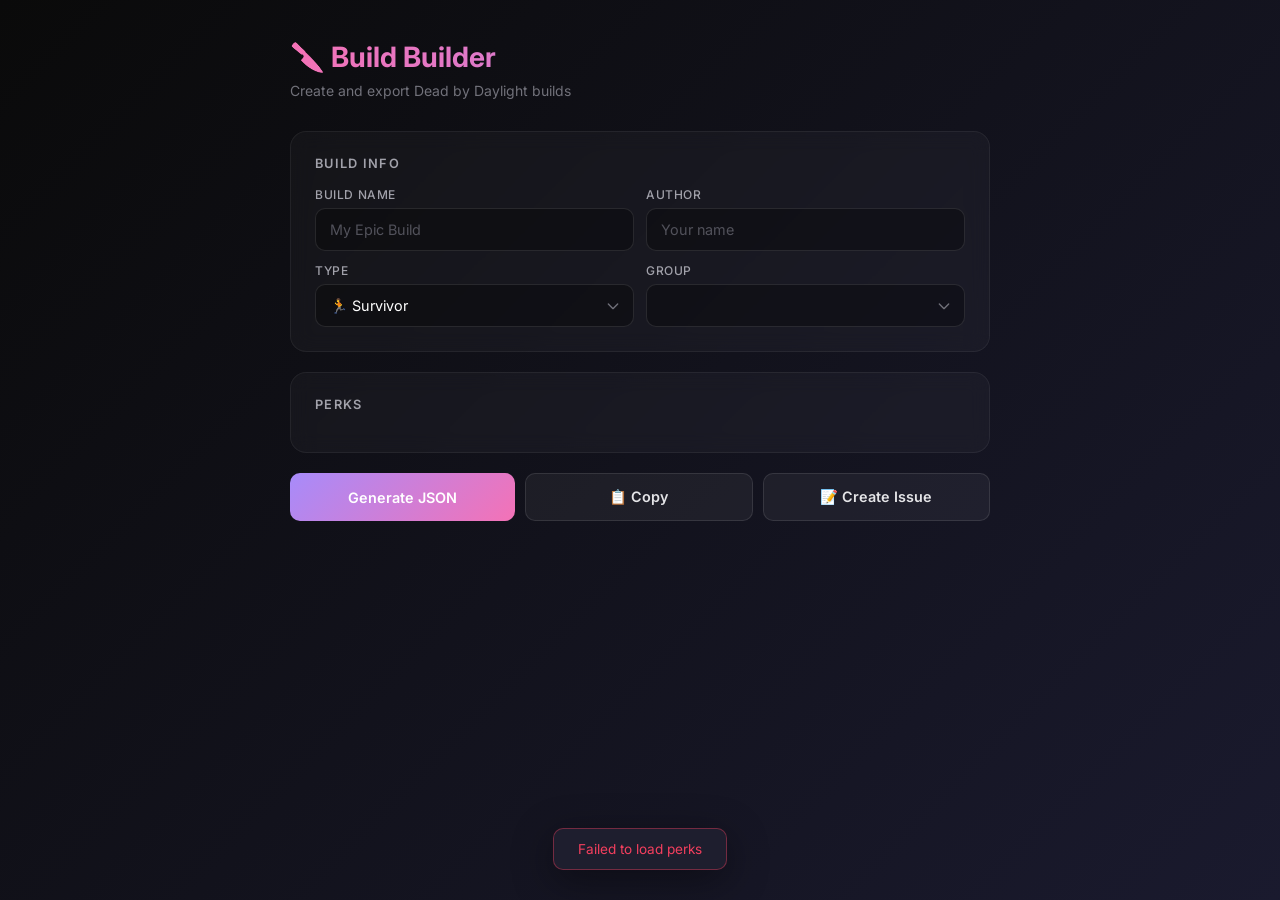
==== builder.html @ 99ae89ee "Add files via upload" ====
<!DOCTYPE html>
<html>
  <head>
    <meta charset="UTF-8">
    <meta name="viewport" content="width=device-width,initial-scale=1">
    <title>DBD Build Builder</title>
    <link href="https://fonts.googleapis.com/css2?family=Inter:wght@400;500;600;700&display=swap" rel="stylesheet">
    <link rel="stylesheet" href="css/bstyles.css">
  </head>
  <body>
    <div class="container">
      <h1>🔪 Build Builder</h1>
      <p class="subtitle">Create and export Dead by Daylight builds</p>
      <div class="form-section">
        <h2>Build Info</h2>
        <div class="form-grid">
          <div class="form-group"><label>Build Name</label><input id="buildName" placeholder="My Epic Build"></div>
          <div class="form-group"><label>Author</label><input id="author" placeholder="Your name"></div>
          <div class="form-group">
            <label>Type</label>
            <select id="type">
              <option value="survivor">🏃 Survivor</option>
              <option value="killer">🔪 Killer</option>
            </select>
          </div>
          <div class="form-group" id="killerBox" style="display:none">
            <label>Killer</label>
            <div class="autocomplete">
              <input id="killerInput" placeholder="Search killer...">
              <div id="killerList" class="autocomplete-list"></div>
            </div>
          </div>
          <div class="form-group" id="groupBox">
            <label>Group</label>
            <select id="groupSelect">
            </select>
          </div>
        </div>
      </div>
      <div class="form-section">
        <h2>Perks</h2>
        <div id="perkContainer" class="perk-grid"></div>
      </div>
      <div class="btn-group"><button class="btn-primary" onclick="generate()">Generate JSON</button><button class="btn-secondary" onclick="copy()">📋 Copy</button><button class="btn-secondary" onclick="createIssue()">📝 Create Issue</button></div>
      <div class="output-section">
        <pre id="output"></pre>
      </div>
    </div>
    <div class="toast" id="toast"></div>
    <script src="js/builder.js"></script>
  </body>
</html>
---- css/bstyles.css ----
* {
  box-sizing: border-box;
  margin: 0;
  padding: 0;
}
body {
  background:
    linear-gradient(
      135deg,
      #0a0a0a,
      #1a1a2e
    );
  color: #e4e4e7;
  font-family: Inter,system-ui,sans-serif;
  min-height: 100vh;
  padding: 40px 20px;
}
.container {
  margin: auto;
  max-width: 700px;
}
h1 {
  background:
    linear-gradient(
      90deg,
      #f472b6,
      #a78bfa
    );
  -webkit-background-clip: text;
  background-clip: text;
  font-size: 1.75rem;
  font-weight: 700;
  margin-bottom: 8px;
  -webkit-text-fill-color: transparent;
}
.subtitle {
  color: #71717a;
  font-size: .875rem;
  margin-bottom: 32px;
}
.form-section {
  backdrop-filter: blur(10px);
  background: rgba(255,255,255,.03);
  border: 1px solid rgba(255,255,255,.06);
  border-radius: 16px;
  margin-bottom: 20px;
  padding: 24px;
  position: relative;
}
.form-section:first-of-type {
  z-index: 2;
}
.form-section h2 {
  color: #a1a1aa;
  font-size: .8rem;
  font-weight: 600;
  letter-spacing: .1em;
  margin-bottom: 16px;
  text-transform: uppercase;
}
.form-grid {
  display: grid;
  gap: 12px;
  grid-template-columns: 1fr 1fr;
}
.form-group {
  display: flex;
  flex-direction: column;
  gap: 6px;
}
.form-group.full {
  grid-column: 1/-1;
}
label {
  color: #a1a1aa;
  font-size: .75rem;
  font-weight: 500;
  letter-spacing: .05em;
  text-transform: uppercase;
}
input,select {
  background: rgba(0,0,0,.3);
  border: 1px solid rgba(255,255,255,.1);
  border-radius: 10px;
  color: #fff;
  font-family: inherit;
  font-size: .9rem;
  outline: 0;
  padding: 12px 14px;
  transition: all .2s;
  width: 100%;
}
input:hover,select:hover {
  border-color: rgba(255,255,255,.2);
}
input:focus,select:focus {
  border-color: #a78bfa;
  box-shadow: 0 0 0 3px rgba(167,139,250,.15);
}
input::placeholder {
  color: #52525b;
}
select {
  appearance: none;
  background-image: url("data:image/svg+xml,%3Csvg xmlns='http://www.w3.org/2000/svg' fill='none' viewBox='0 0 24 24' stroke='%2371717a'%3E%3Cpath stroke-linecap='round' stroke-linejoin='round' stroke-width='2' d='M19 9l-7 7-7-7'/%3E%3C/svg%3E");
  background-position: right 12px center;
  background-repeat: no-repeat;
  background-size: 16px;
  cursor: pointer;
  padding-right: 40px;
}
select option {
  background: #1a1a2e;
  color: #fff;
}
.perk-grid {
  display: grid;
  gap: 12px;
  grid-template-columns: repeat(2,1fr);
}
.perk-slot {
  background: rgba(0,0,0,.25);
  border: 1px solid rgba(255,255,255,.08);
  border-radius: 12px;
  padding: 12px;
  transition: all .2s;
}
.perk-slot:hover {
  border-color: rgba(255,255,255,.15);
}
.perk-slot.selected {
  background: rgba(167,139,250,.05);
  border-color: rgba(167,139,250,.4);
}
.perk-header {
  display: flex;
  align-items: center;
  gap: 12px;
}
.perk-image {
  background: rgba(255,255,255,.05);
  border: 1px solid rgba(255,255,255,.1);
  border-radius: 8px;
  flex-shrink: 0;
  height: 48px;
  object-fit: cover;
  width: 48px;
}
.perk-image:not([src]),.perk-image[src=""] {
  background:
    linear-gradient(
      135deg,
      rgba(167,139,250,.1),
      rgba(244,114,182,.1)
    );
}
.perk-desc {
  color: #71717a;
  font-size: .7rem;
  line-height: 1.5;
  margin-top: 10px;
}
.autocomplete {
  flex: 1;
  min-width: 0;
  position: relative;
}
.autocomplete input {
  font-size: .85rem;
  padding: 10px 12px;
}
.autocomplete-list {
  display: none;
  background: #1e1e2e;
  border: 1px solid rgba(255,255,255,.1);
  border-radius: 10px;
  box-shadow: 0 10px 40px rgba(0,0,0,.5);
  left: 0;
  max-height: 200px;
  overflow-y: auto;
  position: absolute;
  right: 0;
  top: calc(100% + 4px);
  z-index: 10;
}
.autocomplete-list.active {
  display: block;
  animation: slideDown .15s;
}
@keyframes slideDown {
  from {
    opacity: 0;
    transform: translateY(-8px);
  }
  to {
    opacity: 1;
    transform: translateY(0);
  }
}
.autocomplete-list::-webkit-scrollbar {
  width: 6px;
}
.autocomplete-list::-webkit-scrollbar-track {
  background: 0 0;
}
.autocomplete-list::-webkit-scrollbar-thumb {
  background: rgba(255,255,255,.15);
  border-radius: 3px;
}
.autocomplete-item {
  border-bottom: 1px solid rgba(255,255,255,.05);
  cursor: pointer;
  font-size: .85rem;
  padding: 10px 14px;
  transition: background .15s;
}
.autocomplete-item:last-child {
  border-bottom: 0;
}
.autocomplete-item:hover,.autocomplete-item.selected {
  background: rgba(167,139,250,.15);
}
.btn-group {
  display: flex;
  gap: 10px;
  margin-top: 8px;
}
button {
  border: 0;
  border-radius: 10px;
  cursor: pointer;
  flex: 1;
  font-family: inherit;
  font-size: .9rem;
  font-weight: 600;
  padding: 14px 20px;
  transition: all .2s;
}
.btn-primary {
  background:
    linear-gradient(
      135deg,
      #a78bfa,
      #f472b6
    );
  color: #fff;
}
.btn-primary:hover {
  box-shadow: 0 8px 25px rgba(167,139,250,.35);
  transform: translateY(-2px);
}
.btn-secondary {
  background: rgba(255,255,255,.05);
  border: 1px solid rgba(255,255,255,.1);
  color: #e4e4e7;
}
.btn-secondary:hover {
  background: rgba(255,255,255,.1);
}
.output-section {
  margin-top: 20px;
}
pre {
  background: rgba(0,0,0,.4);
  border: 1px solid rgba(255,255,255,.08);
  border-radius: 12px;
  color: #a78bfa;
  font-family: 'Fira Code',Consolas,monospace;
  font-size: .8rem;
  line-height: 1.6;
  overflow-x: auto;
  padding: 20px;
}
pre:empty {
  display: none;
}
.toast {
  background: #1e1e2e;
  border: 1px solid rgba(167,139,250,.3);
  border-radius: 10px;
  bottom: 30px;
  box-shadow: 0 10px 40px rgba(0,0,0,.4);
  font-size: .85rem;
  left: 50%;
  opacity: 0;
  padding: 12px 24px;
  position: fixed;
  transform: translateX(-50%) translateY(100px);
  transition: all .3s;
  z-index: 50;
}
.toast.show {
  opacity: 1;
  transform: translateX(-50%) translateY(0);
}
.toast.error {
  border-color: rgba(244,63,94,.4);
  color: #f43f5e;
}
.toast.success {
  border-color: rgba(74,222,128,.4);
  color: #4ade80;
}
@media(max-width:600px) {
  .form-grid,.perk-grid {
    grid-template-columns: 1fr;
  }
}
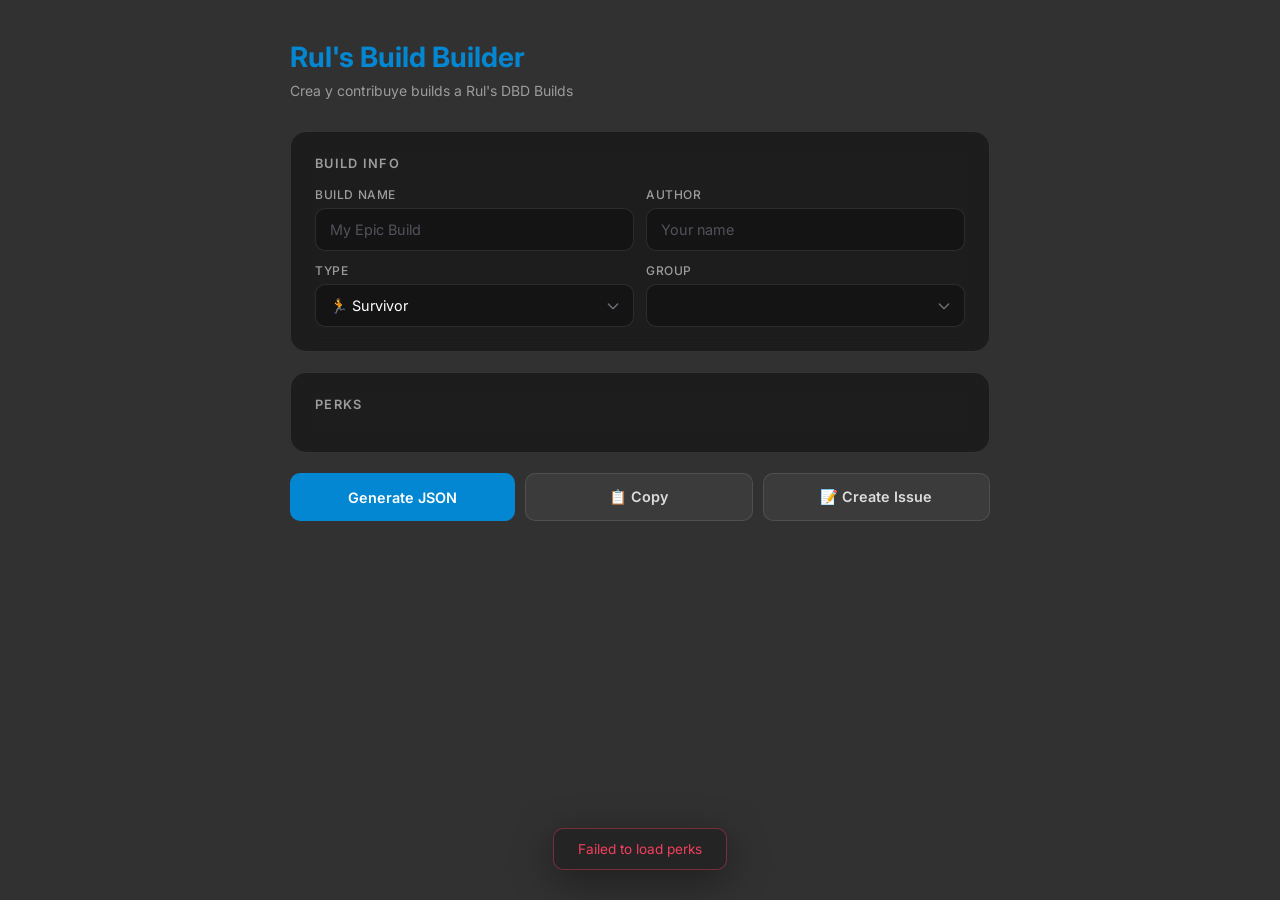
==== commit 7168dbdf: "Update builder.html" ====
--- a/builder.html
+++ b/builder.html
@@ -1,16 +1,16 @@
 <!DOCTYPE html>
-<html>
+<html lang="es">
   <head>
     <meta charset="UTF-8">
     <meta name="viewport" content="width=device-width,initial-scale=1">
-    <title>DBD Build Builder</title>
+    <title>Rul's Build Builder</title>
     <link href="https://fonts.googleapis.com/css2?family=Inter:wght@400;500;600;700&display=swap" rel="stylesheet">
     <link rel="stylesheet" href="css/bstyles.css">
   </head>
   <body>
     <div class="container">
-      <h1>🔪 Build Builder</h1>
-      <p class="subtitle">Create and export Dead by Daylight builds</p>
+      <h1>Rul's Build Builder</h1>
+      <p class="subtitle">Crea y contribuye builds a Rul's DBD Builds</p>
       <div class="form-section">
         <h2>Build Info</h2>
         <div class="form-grid">
@@ -49,4 +49,4 @@
     <div class="toast" id="toast"></div>
     <script src="js/builder.js"></script>
   </body>
-</html>+</html>
--- a/css/bstyles.css
+++ b/css/bstyles.css
@@ -3,14 +3,17 @@
   margin: 0;
   padding: 0;
 }
+:root {
+  --accent: #0487d2;
+  --accent-rgb: 4,135,210;
+}
+body.killer {
+  --accent: #f88300;
+  --accent-rgb: 248,131,0;
+}
 body {
-  background:
-    linear-gradient(
-      135deg,
-      #0a0a0a,
-      #1a1a2e
-    );
-  color: #e4e4e7;
+  background: rgb(49,49,49);
+  color: rgb(220,220,220);
   font-family: Inter,system-ui,sans-serif;
   min-height: 100vh;
   padding: 40px 20px;
@@ -23,8 +26,8 @@
   background:
     linear-gradient(
       90deg,
-      #f472b6,
-      #a78bfa
+      var(--accent),
+      var(--accent)
     );
   -webkit-background-clip: text;
   background-clip: text;
@@ -34,14 +37,14 @@
   -webkit-text-fill-color: transparent;
 }
 .subtitle {
-  color: #71717a;
+  color: rgb(156,156,156);
   font-size: .875rem;
   margin-bottom: 32px;
 }
 .form-section {
   backdrop-filter: blur(10px);
-  background: rgba(255,255,255,.03);
-  border: 1px solid rgba(255,255,255,.06);
+  background: rgba(0,0,0,.4);
+  border: 1px solid rgba(255,255,255,.1);
   border-radius: 16px;
   margin-bottom: 20px;
   padding: 24px;
@@ -51,7 +54,7 @@
   z-index: 2;
 }
 .form-section h2 {
-  color: #a1a1aa;
+  color: rgb(156,156,156);
   font-size: .8rem;
   font-weight: 600;
   letter-spacing: .1em;
@@ -72,7 +75,7 @@
   grid-column: 1/-1;
 }
 label {
-  color: #a1a1aa;
+  color: rgb(156,156,156);
   font-size: .75rem;
   font-weight: 500;
   letter-spacing: .05em;
@@ -94,8 +97,8 @@
   border-color: rgba(255,255,255,.2);
 }
 input:focus,select:focus {
-  border-color: #a78bfa;
-  box-shadow: 0 0 0 3px rgba(167,139,250,.15);
+  border-color: var(--accent);
+  box-shadow: 0 0 0 3px rgba(var(--accent-rgb),.15);
 }
 input::placeholder {
   color: #52525b;
@@ -110,7 +113,7 @@
   padding-right: 40px;
 }
 select option {
-  background: #1a1a2e;
+  background: rgb(36,36,36);
   color: #fff;
 }
 .perk-grid {
@@ -129,8 +132,8 @@
   border-color: rgba(255,255,255,.15);
 }
 .perk-slot.selected {
-  background: rgba(167,139,250,.05);
-  border-color: rgba(167,139,250,.4);
+  background: rgba(var(--accent-rgb),.08);
+  border-color: rgba(var(--accent-rgb),.4);
 }
 .perk-header {
   display: flex;
@@ -147,15 +150,10 @@
   width: 48px;
 }
 .perk-image:not([src]),.perk-image[src=""] {
-  background:
-    linear-gradient(
-      135deg,
-      rgba(167,139,250,.1),
-      rgba(244,114,182,.1)
-    );
+  background: rgba(var(--accent-rgb),.1);
 }
 .perk-desc {
-  color: #71717a;
+  color: rgb(156,156,156);
   font-size: .7rem;
   line-height: 1.5;
   margin-top: 10px;
@@ -171,7 +169,7 @@
 }
 .autocomplete-list {
   display: none;
-  background: #1e1e2e;
+  background: rgb(36,36,36);
   border: 1px solid rgba(255,255,255,.1);
   border-radius: 10px;
   box-shadow: 0 10px 40px rgba(0,0,0,.5);
@@ -218,7 +216,7 @@
   border-bottom: 0;
 }
 .autocomplete-item:hover,.autocomplete-item.selected {
-  background: rgba(167,139,250,.15);
+  background: rgba(var(--accent-rgb),.2);
 }
 .btn-group {
   display: flex;
@@ -237,22 +235,17 @@
   transition: all .2s;
 }
 .btn-primary {
-  background:
-    linear-gradient(
-      135deg,
-      #a78bfa,
-      #f472b6
-    );
+  background: var(--accent);
   color: #fff;
 }
 .btn-primary:hover {
-  box-shadow: 0 8px 25px rgba(167,139,250,.35);
+  box-shadow: 0 8px 25px rgba(var(--accent-rgb),.35);
   transform: translateY(-2px);
 }
 .btn-secondary {
   background: rgba(255,255,255,.05);
   border: 1px solid rgba(255,255,255,.1);
-  color: #e4e4e7;
+  color: rgb(220,220,220);
 }
 .btn-secondary:hover {
   background: rgba(255,255,255,.1);
@@ -264,7 +257,7 @@
   background: rgba(0,0,0,.4);
   border: 1px solid rgba(255,255,255,.08);
   border-radius: 12px;
-  color: #a78bfa;
+  color: var(--accent);
   font-family: 'Fira Code',Consolas,monospace;
   font-size: .8rem;
   line-height: 1.6;
@@ -275,8 +268,8 @@
   display: none;
 }
 .toast {
-  background: #1e1e2e;
-  border: 1px solid rgba(167,139,250,.3);
+  background: rgb(36,36,36);
+  border: 1px solid rgba(var(--accent-rgb),.3);
   border-radius: 10px;
   bottom: 30px;
   box-shadow: 0 10px 40px rgba(0,0,0,.4);
@@ -305,4 +298,4 @@
   .form-grid,.perk-grid {
     grid-template-columns: 1fr;
   }
-}+}
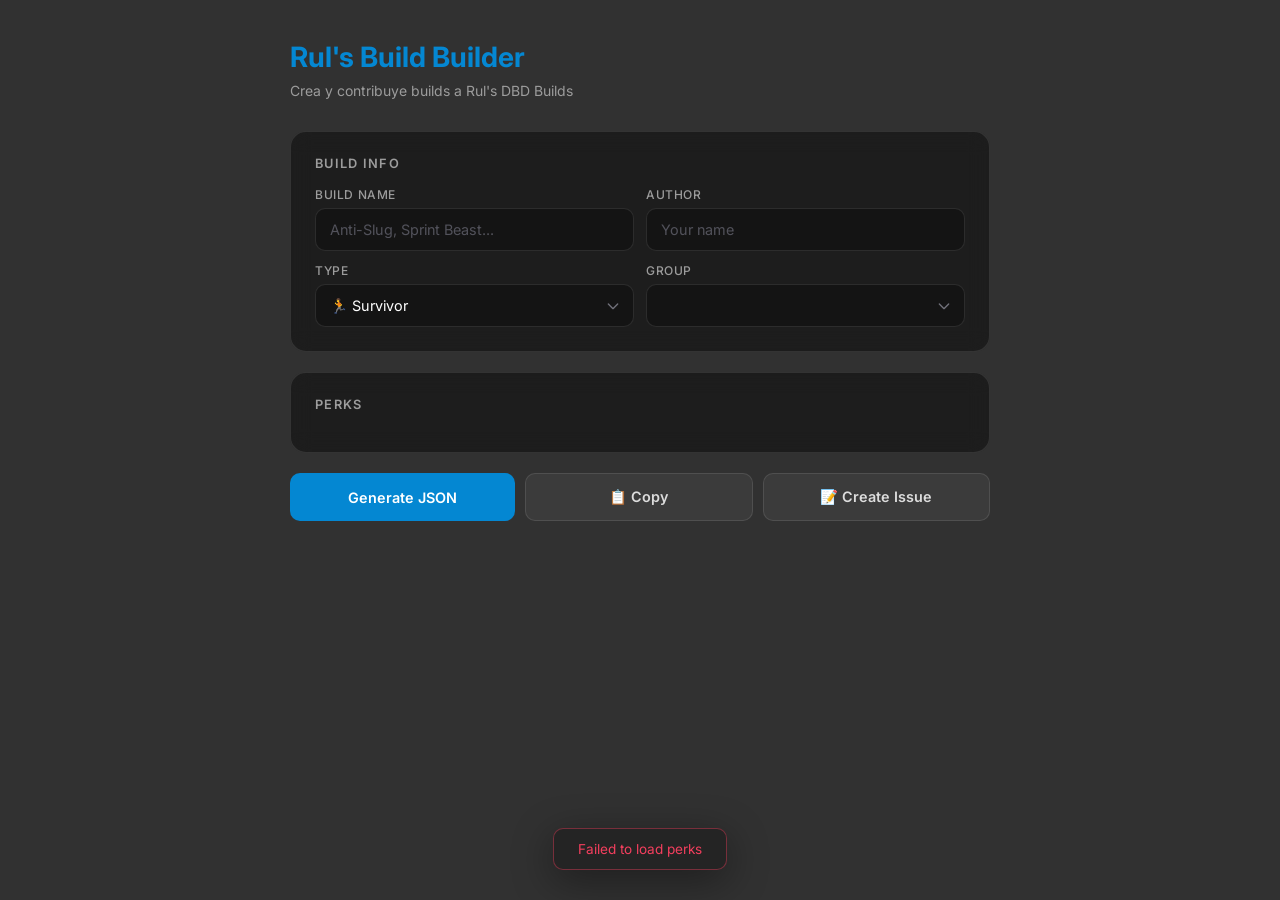
==== commit 5b1417b2: "Update builder.html" ====
--- a/builder.html
+++ b/builder.html
@@ -14,7 +14,7 @@
       <div class="form-section">
         <h2>Build Info</h2>
         <div class="form-grid">
-          <div class="form-group"><label>Build Name</label><input id="buildName" placeholder="My Epic Build"></div>
+          <div class="form-group"><label>Build Name</label><input id="buildName" placeholder="Anti-Slug, Sprint Beast..."></div>
           <div class="form-group"><label>Author</label><input id="author" placeholder="Your name"></div>
           <div class="form-group">
             <label>Type</label>
@@ -50,3 +50,4 @@
     <script src="js/builder.js"></script>
   </body>
 </html>
+
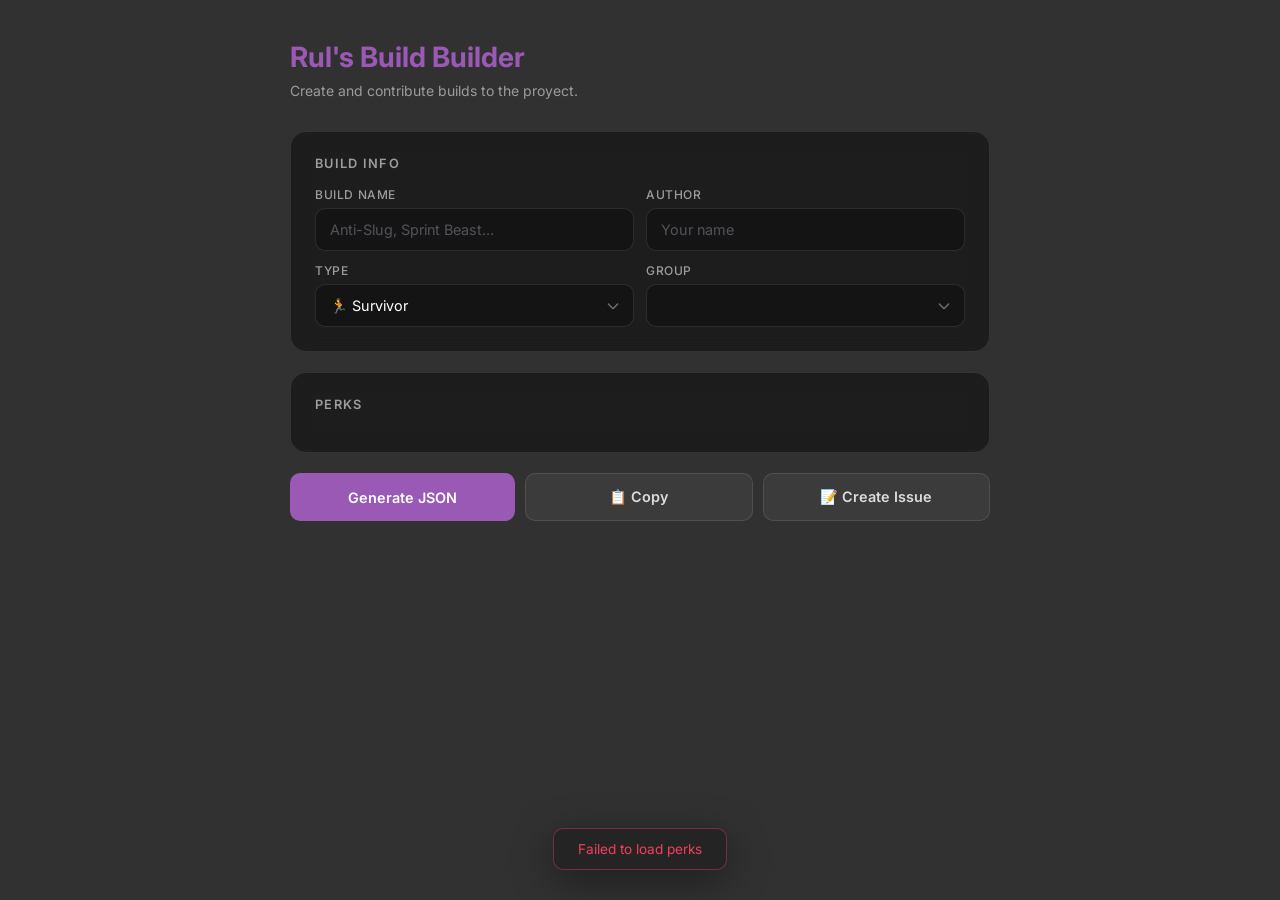
==== commit dbfe6d23: "Update builder.html" ====
--- a/builder.html
+++ b/builder.html
@@ -10,7 +10,7 @@
   <body>
     <div class="container">
       <h1>Rul's Build Builder</h1>
-      <p class="subtitle">Crea y contribuye builds a Rul's DBD Builds</p>
+      <p class="subtitle">Create and contribute builds to the proyect.</p>
       <div class="form-section">
         <h2>Build Info</h2>
         <div class="form-grid">
@@ -51,3 +51,4 @@
   </body>
 </html>
 
+
--- a/css/bstyles.css
+++ b/css/bstyles.css
@@ -4,12 +4,8 @@
   padding: 0;
 }
 :root {
-  --accent: #0487d2;
-  --accent-rgb: 4,135,210;
-}
-body.killer {
-  --accent: #f88300;
-  --accent-rgb: 248,131,0;
+  --accent: #9b59b6;
+  --accent-rgb: 155,89,182;
 }
 body {
   background: rgb(49,49,49);
@@ -23,12 +19,7 @@
   max-width: 700px;
 }
 h1 {
-  background:
-    linear-gradient(
-      90deg,
-      var(--accent),
-      var(--accent)
-    );
+  background: linear-gradient(90deg,var(--accent),var(--accent));
   -webkit-background-clip: text;
   background-clip: text;
   font-size: 1.75rem;
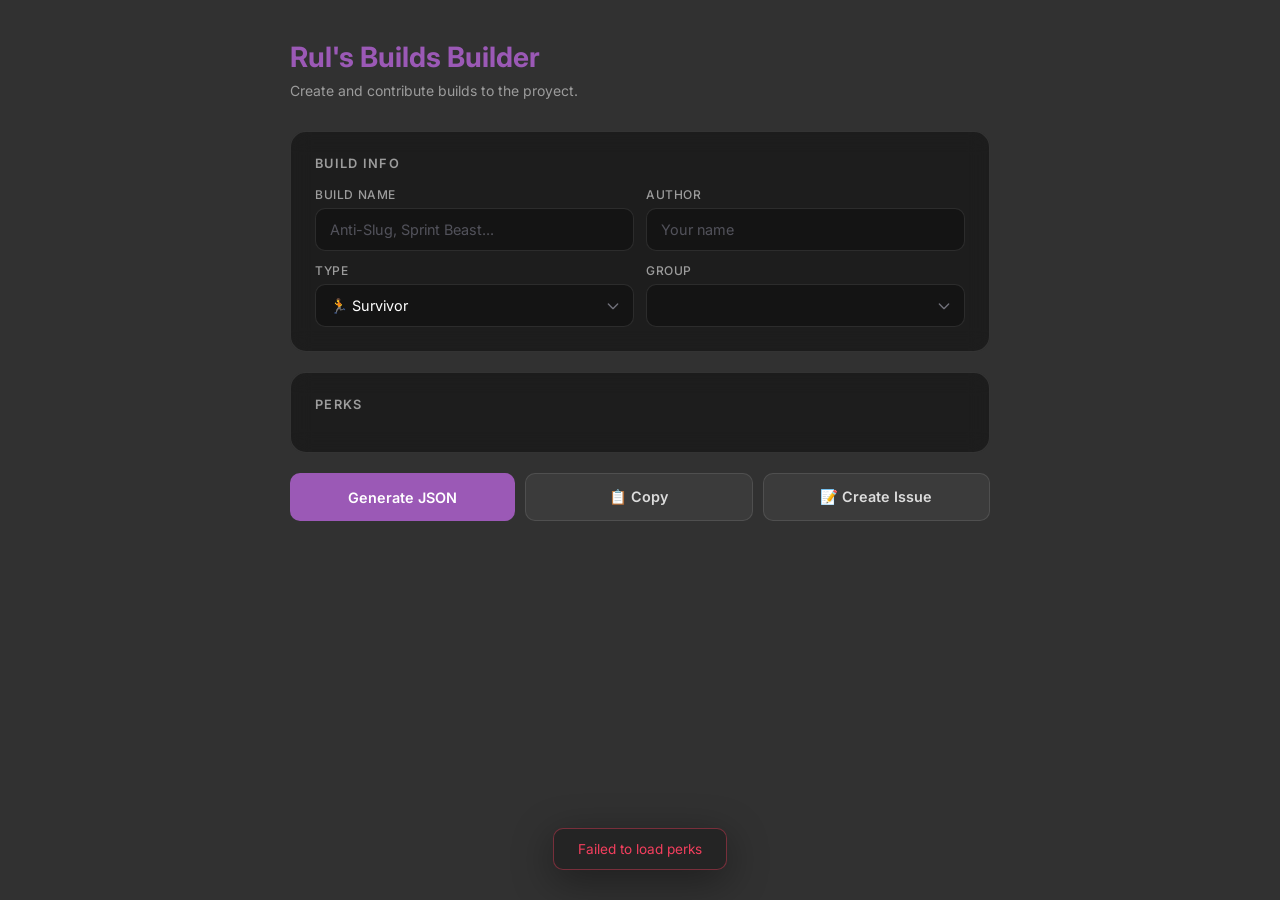
==== commit 4a38c642: "Update builder.html" ====
--- a/builder.html
+++ b/builder.html
@@ -3,13 +3,13 @@
   <head>
     <meta charset="UTF-8">
     <meta name="viewport" content="width=device-width,initial-scale=1">
-    <title>Rul's Build Builder</title>
+    <title>Rul's Builds Builder</title>
     <link href="https://fonts.googleapis.com/css2?family=Inter:wght@400;500;600;700&display=swap" rel="stylesheet">
     <link rel="stylesheet" href="css/bstyles.css">
   </head>
   <body>
     <div class="container">
-      <h1>Rul's Build Builder</h1>
+      <h1>Rul's Builds Builder</h1>
       <p class="subtitle">Create and contribute builds to the proyect.</p>
       <div class="form-section">
         <h2>Build Info</h2>
@@ -52,3 +52,4 @@
 </html>
 
 
+
